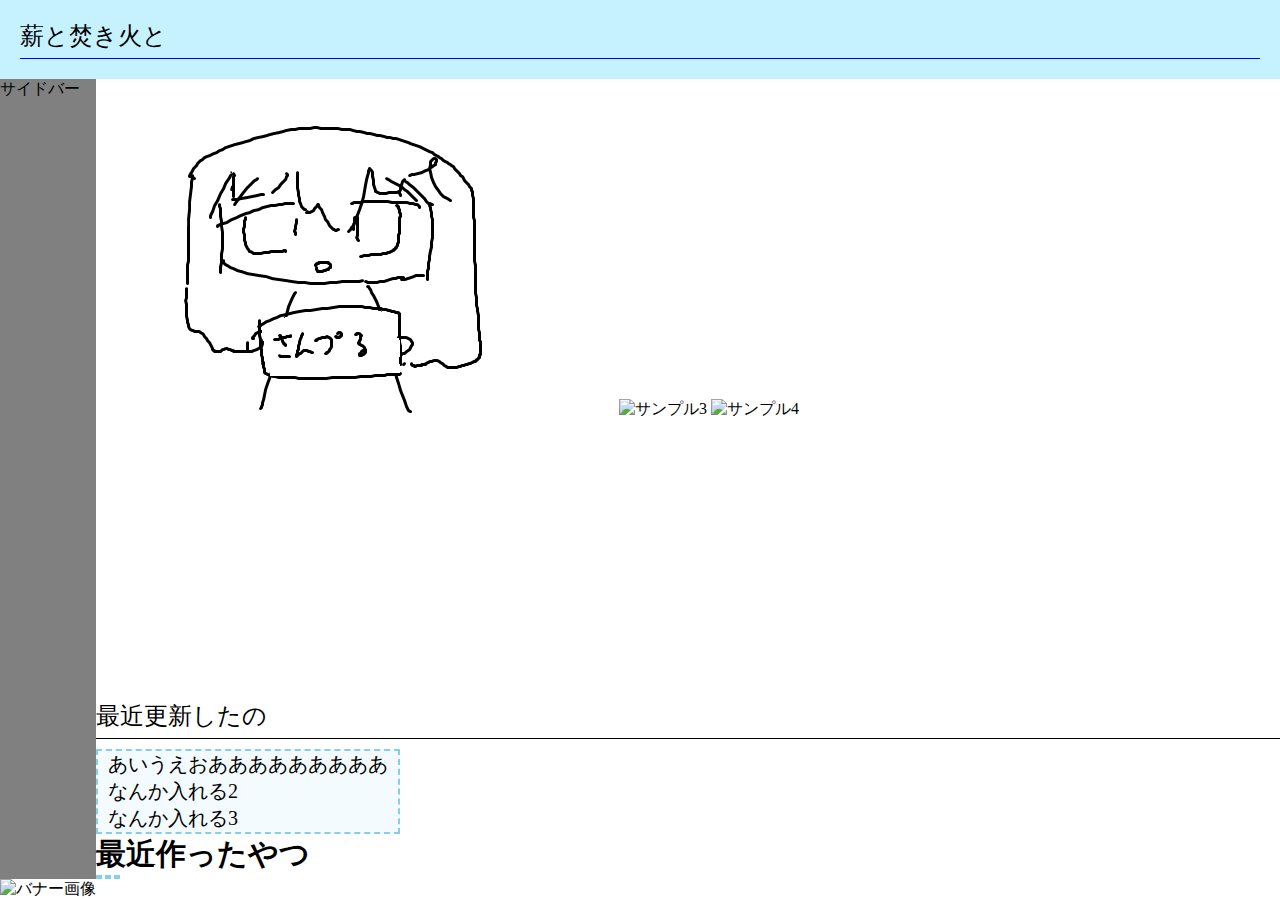
==== index.html @ 88c6e4c0 "Update index.html" ====
<!DOCTYPE html>
<html lang="ja">
<html>
  <head>
    <meta charset="utf-8" >
    <meta name="viewport" content="width=device-width, initial-scale=1.0">
    <title>薪と焚き火と</title>
    <link href="style2.css" rel="stylesheet" />
    <link rel="stylesheet" href="https://cdn.jsdelivr.net/bxslider/4.2.12/jquery.bxslider.css">
<script src="https://ajax.googleapis.com/ajax/libs/jquery/3.1.1/jquery.min.js"></script>
<script src="https://cdn.jsdelivr.net/bxslider/4.2.12/jquery.bxslider.min.js"></script>

<script type="text/javascript">
        $(document).ready(function(){
            $('.slider').bxSlider({
                auto: true,
                pause: 5000, // 画像がスライドするスピード
                slideWidth: 400, // 画像の横幅
            });
        });
</script>
  </head>

  <body>
    <div class="app">
        <header>
            <h1 class="header">薪と焚き火と</h1>
        </header>        
      <div class="main">
        <div class="sidebar">サイドバー</div>

        <div class="content">
            <div class="flex-content">
               <div class="slider">
                <img src="sample.png" alt="サンプル1">
                <img src="sample3.jpg" alt="サンプル3">
                <img src="sample4.jpg" alt="サンプル4">
               </div> 
            </div>
          <div class="fixe-content">
            <div class="recent-update">
                <h2 class="midashi">最近更新したの</h2>
                <div>
                    <ul class="recent">
                        <li>あいうえおあああああああああ</li>
                        <li>なんか入れる2</li>
                        <li>なんか入れる3</li>
                    </ul>
                </div>
                <h2 class="midahsi">最近作ったやつ</h2>
                <div>
                    <ul class="recent">
                        <li></li>
                        <li></li>
                        <li></li>
                    </ul>
                </div>
            </div>
          </div>
        </div>
      </div>
      <footer>
        <div class="footbanner">
        <img src="takigi buner.png" alt="バナー画像">
        </div>
      </footer>
    </div>
  </body>
</html>
---- style2.css ----
* {
    margin: 0;
    padding: 0;
  }
  
  .app {
    width: 100vw;
    height: 100vh;
    display: flex;
    flex-direction: column;
  }
  
h1 {
    margin: 10px auto;
    font-size: 1.5em;
    font-weight: 300;
    padding-bottom: 6px;
    border-bottom: 1px solid blue;
}
header {
    padding: 10px 20px;
    width: calc(100% - 40px);
    background: #c6f2ff;
}
.midashi {
    margin: 0px 0px 10px;
    font-size: 1.2em;
    border-bottom: 1px solid black;
    text-align: left;
    min-width: 5em;
    width: auto;
    padding-bottom: 6px;
    font-weight: 300;
}
  .main {
    display: flex;
    flex-direction: row;
    flex-grow: 1;
  }
  
  .sidebar {
    width: 96px;
    background-color: grey;
  }
  .content {
    display: flex;
    flex-direction: column;
    flex-grow: 1;
  }
  .flex-content {
    flex-grow: 1;
    box-align: center;
  }
  
  .fixed-content {
    height: 128px;
  }

  .recent {
    background: #f3fbff;
    border: 2px skyblue dashed;
    padding-right: 10px;
    width:fit-content
  }
.recent-update{
    font-size:20px
}
  ul{
    list-style-type: none;
    padding: top 10px;
    padding: bottom 10px;
    padding-left: 10px;
  }
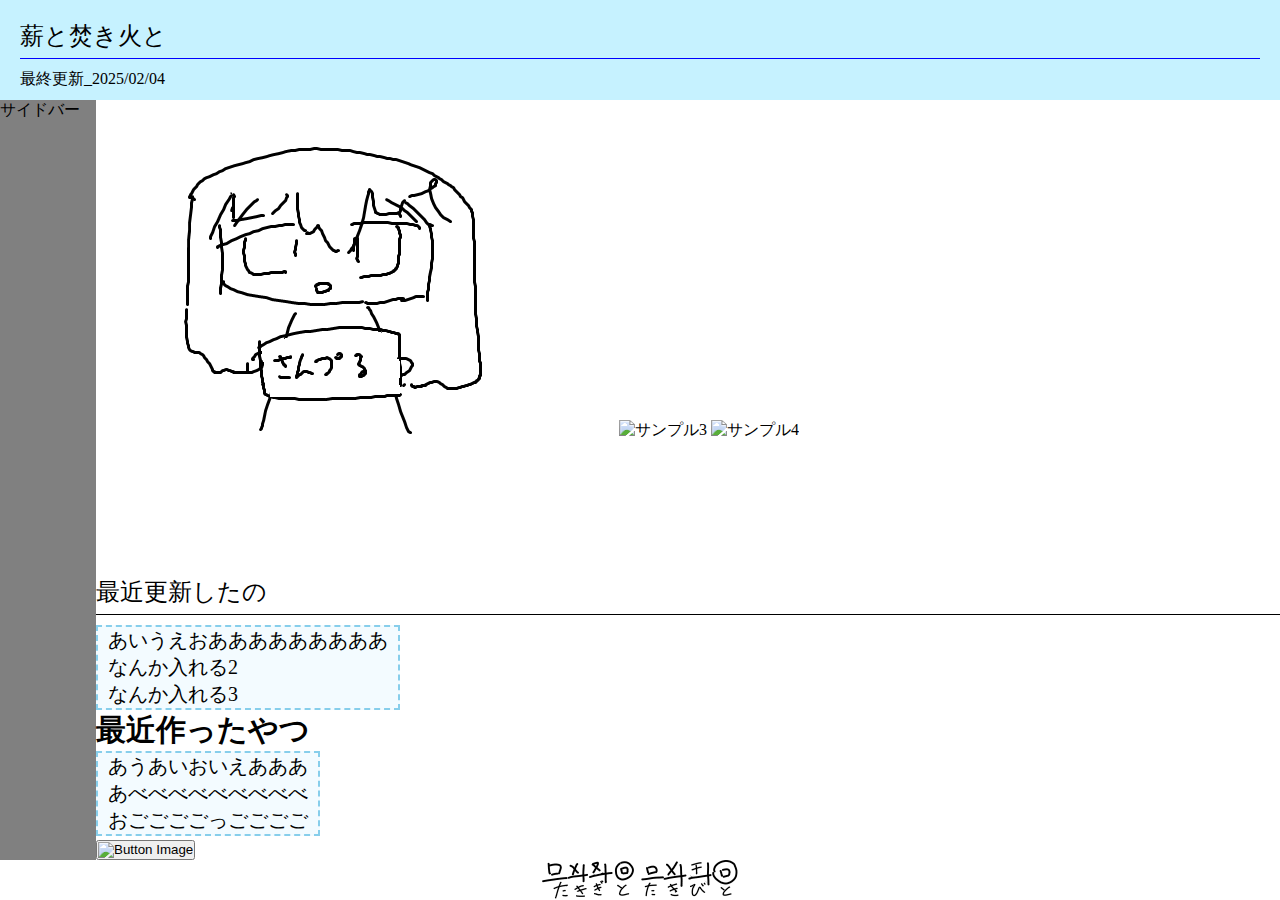
==== commit 0ebf54bb: "Update index.html" ====
--- a/index.html
+++ b/index.html
@@ -14,17 +14,20 @@
         $(document).ready(function(){
             $('.slider').bxSlider({
                 auto: true,
-                pause: 5000, // 画像がスライドするスピード
+                pause: 50000, // 画像がスライドするスピード
                 slideWidth: 400, // 画像の横幅
             });
         });
 </script>
   </head>
 
-  <body>
+  <body oncontextmenu="return false;">
     <div class="app">
         <header>
             <h1 class="header">薪と焚き火と</h1>
+            <div class="koushin">
+            <p>最終更新_2025/02/04</p>
+            </div>
         </header>        
       <div class="main">
         <div class="sidebar">サイドバー</div>
@@ -50,10 +53,15 @@
                 <h2 class="midahsi">最近作ったやつ</h2>
                 <div>
                     <ul class="recent">
-                        <li></li>
-                        <li></li>
-                        <li></li>
+                        <li>あうあいおいえあああ</li>
+                        <li>あべべべべべべべべべ</li>
+                        <li>おごごごごっごごごご</li>
                     </ul>
+                </div>
+                <div>
+                  <button type="button" style="width: fit-content;">
+                    <img src="sample_button.png" alt="Button Image" style="height: 100%;">
+                  </button>
                 </div>
             </div>
           </div>
--- a/style2.css
+++ b/style2.css
@@ -71,3 +71,7 @@
     padding: bottom 10px;
     padding-left: 10px;
   }
+  .footbanner{
+    display: flex;
+    justify-content: center;
+}
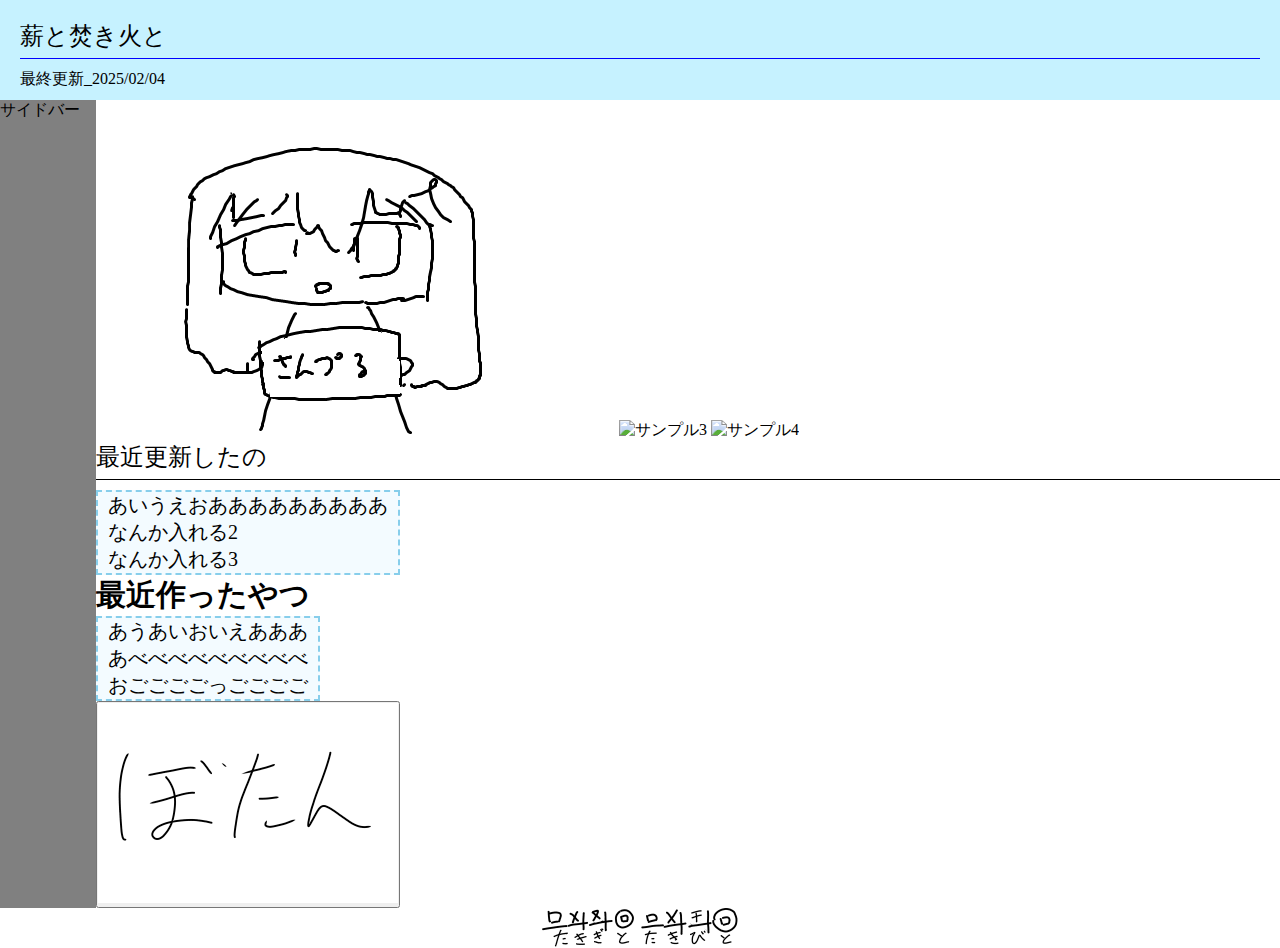
==== commit ef647602: "index.html" ====
--- a/index.html
+++ b/index.html
@@ -75,3 +75,4 @@
     </div>
   </body>
 </html>
+
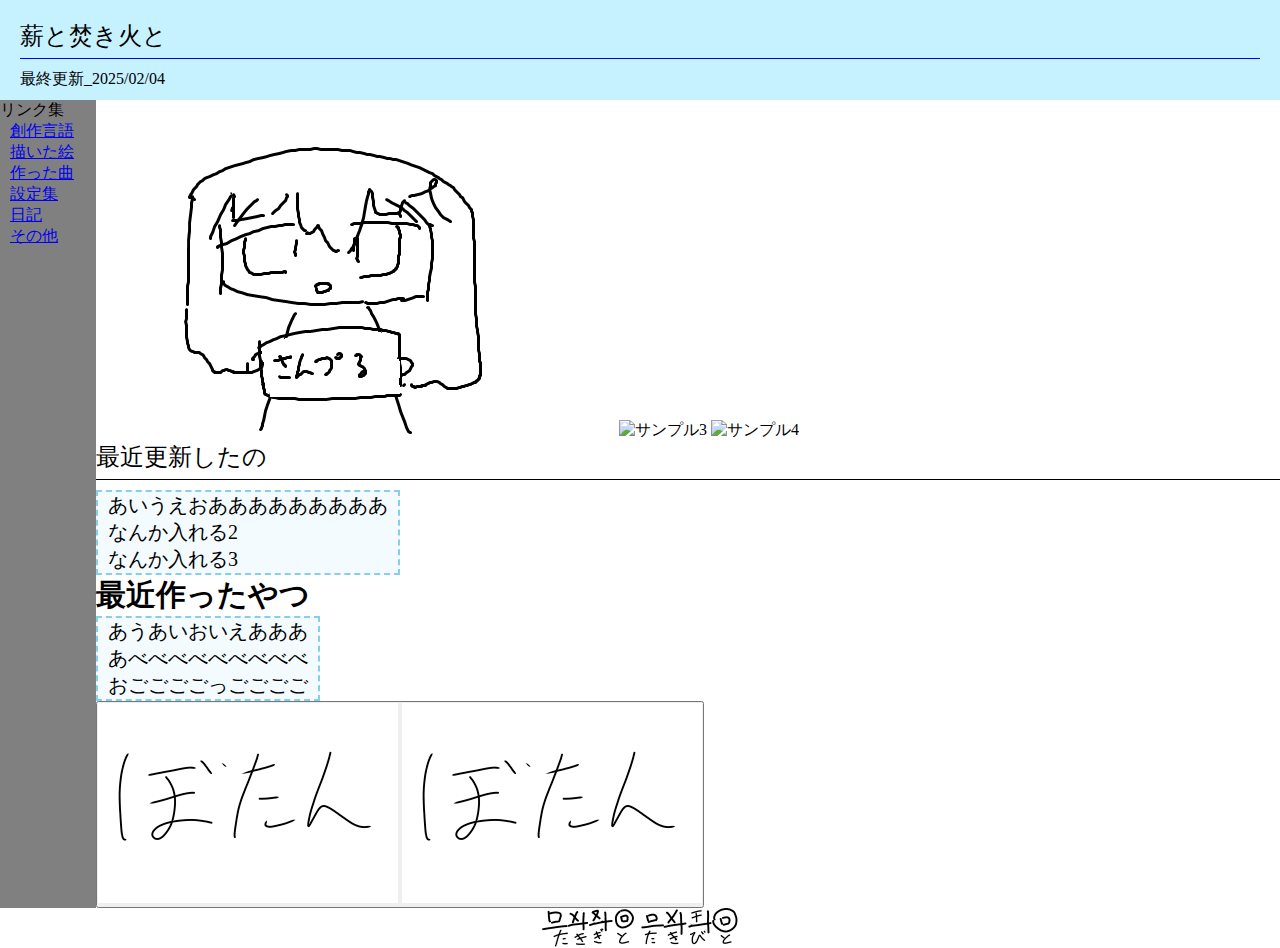
==== commit 836d7689: "Update index.html" ====
--- a/index.html
+++ b/index.html
@@ -30,7 +30,16 @@
             </div>
         </header>        
       <div class="main">
-        <div class="sidebar">サイドバー</div>
+        <div class="sidebar">
+          <p>リンク集<p>
+          <ul>
+          <li><a href="http://127.0.0.1:5500/404.html">創作言語</a></li>
+          <li><a href="sample2">描いた絵</a></li>
+          <li><a href="hogehoge">作った曲</a></li>
+          <li><a href="fugafuga">設定集</a></li>
+          <li><a href="mogomogo">日記</a></li>
+          <li><a href="mosomoso">その他</a></li>
+        </div>
 
         <div class="content">
             <div class="flex-content">
@@ -61,6 +70,7 @@
                 <div>
                   <button type="button" style="width: fit-content;">
                     <img src="sample_button.png" alt="Button Image" style="height: 100%;">
+                    <img src="sample_button.png" alt="Button Image" style="height: 100%;">
                   </button>
                 </div>
             </div>
@@ -75,4 +85,3 @@
     </div>
   </body>
 </html>
-
--- a/style2.css
+++ b/style2.css
@@ -2,7 +2,7 @@
     margin: 0;
     padding: 0;
   }
-  
+
   .app {
     width: 100vw;
     height: 100vh;
@@ -10,6 +10,10 @@
     flex-direction: column;
   }
   
+.koushin{
+  flex-direction: column;
+  box-align: right;
+}
 h1 {
     margin: 10px auto;
     font-size: 1.5em;
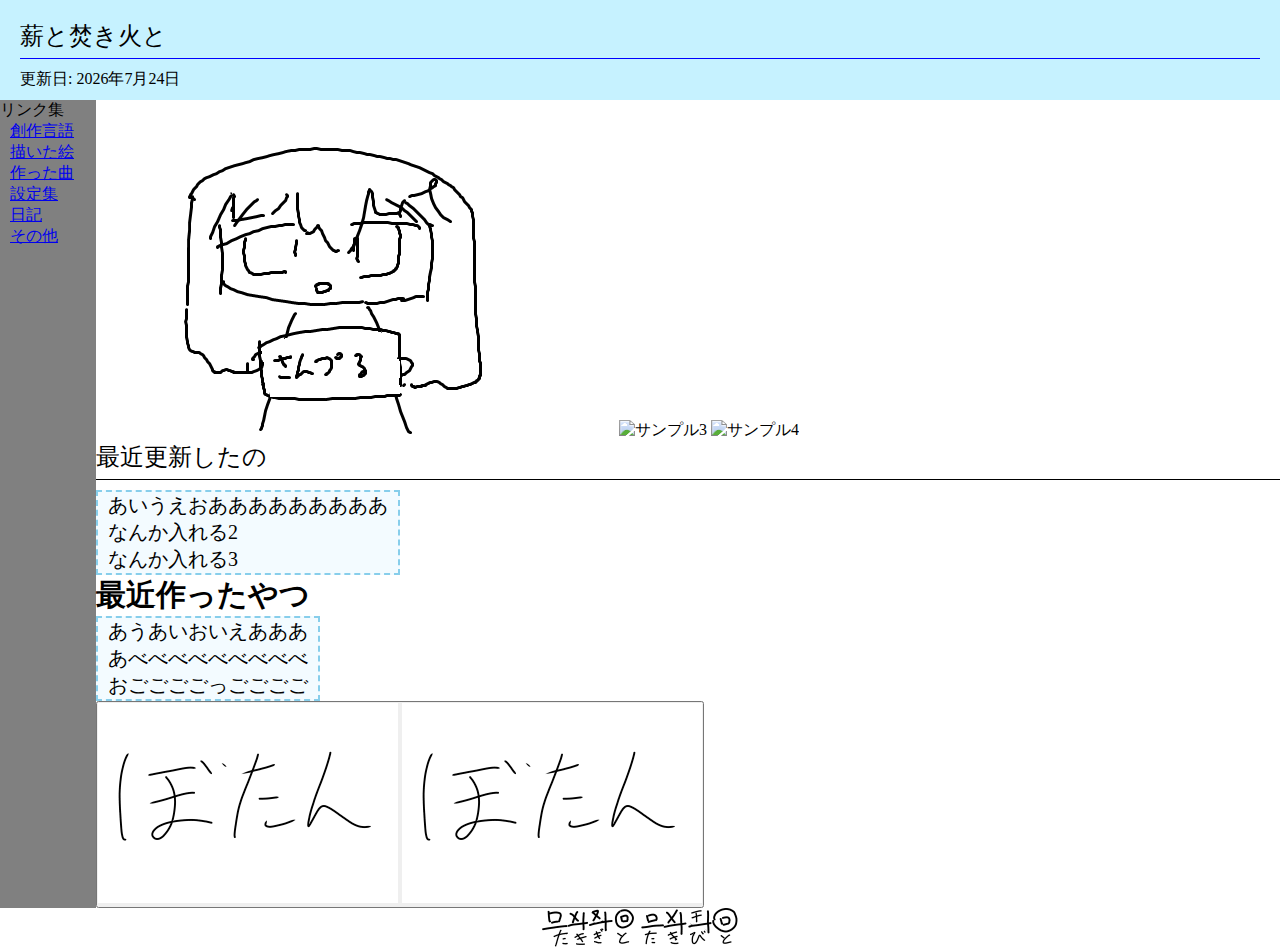
==== commit 16bce846: "Update index.html" ====
--- a/index.html
+++ b/index.html
@@ -26,8 +26,29 @@
         <header>
             <h1 class="header">薪と焚き火と</h1>
             <div class="koushin">
-            <p>最終更新_2025/02/04</p>
-            </div>
+              <p>
+              更新日: <time id="modified_date"></time>
+              </p>
+              <script>
+                const last = new Date(document.lastModified);
+                const year = last.getFullYear();
+                const month = last.getMonth() + 1;
+                const date = last.getDate();
+                let fixedMonth = month;
+                let fixedDate = date;
+                if (month < 10) {
+                fixedMonth = "0" + month;
+                }
+                if (date < 10) {
+                fixedDate = "0" + date;
+                }
+                const viewDateText = year + "年" + month + "月" + date + "日";
+                const datetimeText = year + "-" + fixedMonth + "-" + fixedDate;
+                const target = document.getElementById('modified_date');
+                target.textContent = viewDateText;
+                target.setAttribute("datetime", datetimeText);
+                </script>
+              </div>
         </header>        
       <div class="main">
         <div class="sidebar">
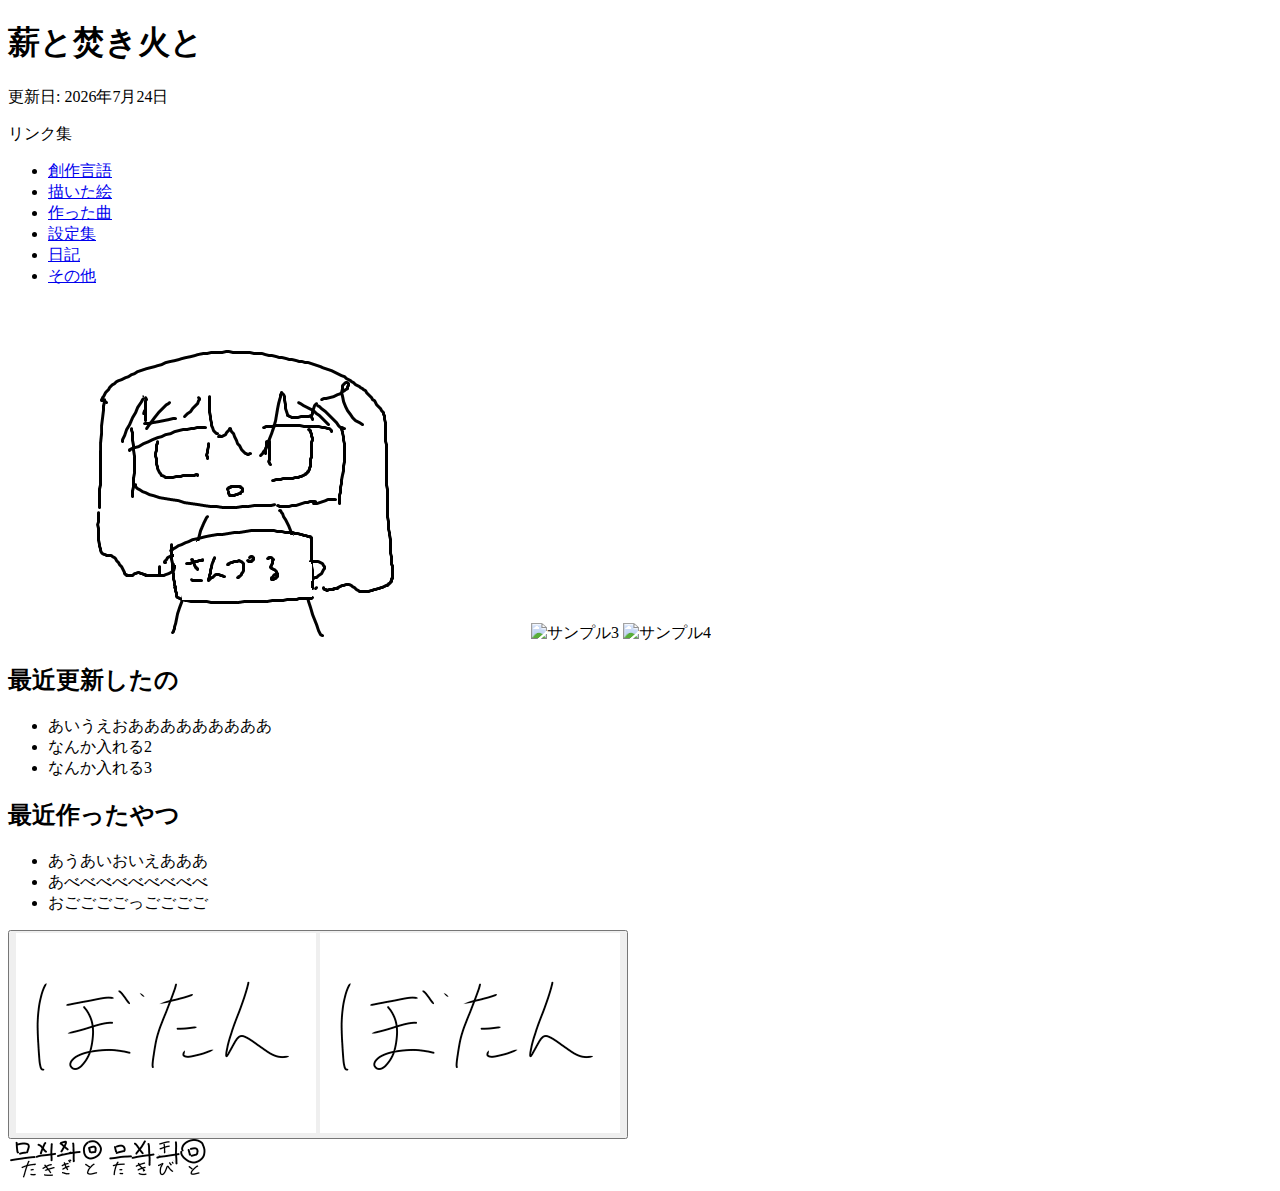
==== commit 2fe247aa: "Update index.html" ====
--- a/index.html
+++ b/index.html
@@ -5,7 +5,7 @@
     <meta charset="utf-8" >
     <meta name="viewport" content="width=device-width, initial-scale=1.0">
     <title>薪と焚き火と</title>
-    <link href="style2.css" rel="stylesheet" />
+    <link href="./css/style2.css" rel="stylesheet" />
     <link rel="stylesheet" href="https://cdn.jsdelivr.net/bxslider/4.2.12/jquery.bxslider.css">
 <script src="https://ajax.googleapis.com/ajax/libs/jquery/3.1.1/jquery.min.js"></script>
 <script src="https://cdn.jsdelivr.net/bxslider/4.2.12/jquery.bxslider.min.js"></script>
@@ -54,7 +54,7 @@
         <div class="sidebar">
           <p>リンク集<p>
           <ul>
-          <li><a href="http://127.0.0.1:5500/404.html">創作言語</a></li>
+          <li><a href="https://arukaho9.github.io/takigihome/languagehome.html">創作言語</a></li>
           <li><a href="sample2">描いた絵</a></li>
           <li><a href="hogehoge">作った曲</a></li>
           <li><a href="fugafuga">設定集</a></li>
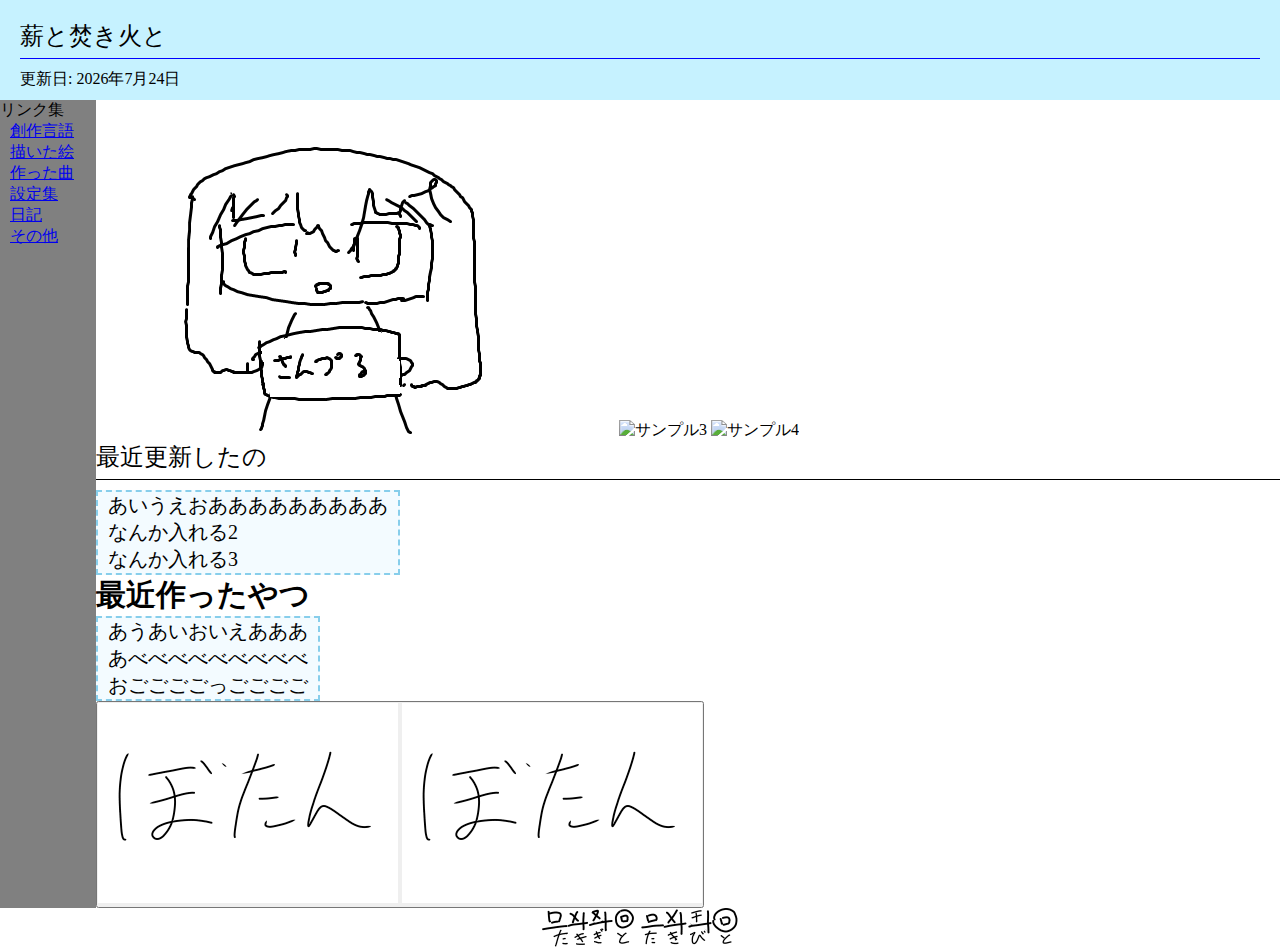
==== commit 8d56f411: "Update index.html" ====
--- a/index.html
+++ b/index.html
@@ -5,7 +5,7 @@
     <meta charset="utf-8" >
     <meta name="viewport" content="width=device-width, initial-scale=1.0">
     <title>薪と焚き火と</title>
-    <link href="./css/style2.css" rel="stylesheet" />
+    <link href="style2.css" rel="stylesheet" />
     <link rel="stylesheet" href="https://cdn.jsdelivr.net/bxslider/4.2.12/jquery.bxslider.css">
 <script src="https://ajax.googleapis.com/ajax/libs/jquery/3.1.1/jquery.min.js"></script>
 <script src="https://cdn.jsdelivr.net/bxslider/4.2.12/jquery.bxslider.min.js"></script>
--- a/style2.css
+++ b/style2.css
@@ -0,0 +1,81 @@
+* {
+    margin: 0;
+    padding: 0;
+  }
+
+  .app {
+    width: 100vw;
+    height: 100vh;
+    display: flex;
+    flex-direction: column;
+  }
+  
+.koushin{
+  flex-direction: column;
+  box-align: right;
+}
+h1 {
+    margin: 10px auto;
+    font-size: 1.5em;
+    font-weight: 300;
+    padding-bottom: 6px;
+    border-bottom: 1px solid blue;
+}
+header {
+    padding: 10px 20px;
+    width: calc(100% - 40px);
+    background: #c6f2ff;
+}
+.midashi {
+    margin: 0px 0px 10px;
+    font-size: 1.2em;
+    border-bottom: 1px solid black;
+    text-align: left;
+    min-width: 5em;
+    width: auto;
+    padding-bottom: 6px;
+    font-weight: 300;
+}
+  .main {
+    display: flex;
+    flex-direction: row;
+    flex-grow: 1;
+  }
+  
+  .sidebar {
+    width: 96px;
+    background-color: grey;
+  }
+  .content {
+    display: flex;
+    flex-direction: column;
+    flex-grow: 1;
+  }
+  .flex-content {
+    flex-grow: 1;
+    box-align: center;
+  }
+  
+  .fixed-content {
+    height: 128px;
+  }
+
+  .recent {
+    background: #f3fbff;
+    border: 2px skyblue dashed;
+    padding-right: 10px;
+    width:fit-content
+  }
+.recent-update{
+    font-size:20px
+}
+  ul{
+    list-style-type: none;
+    padding: top 10px;
+    padding: bottom 10px;
+    padding-left: 10px;
+  }
+  .footbanner{
+    display: flex;
+    justify-content: center;
+}
